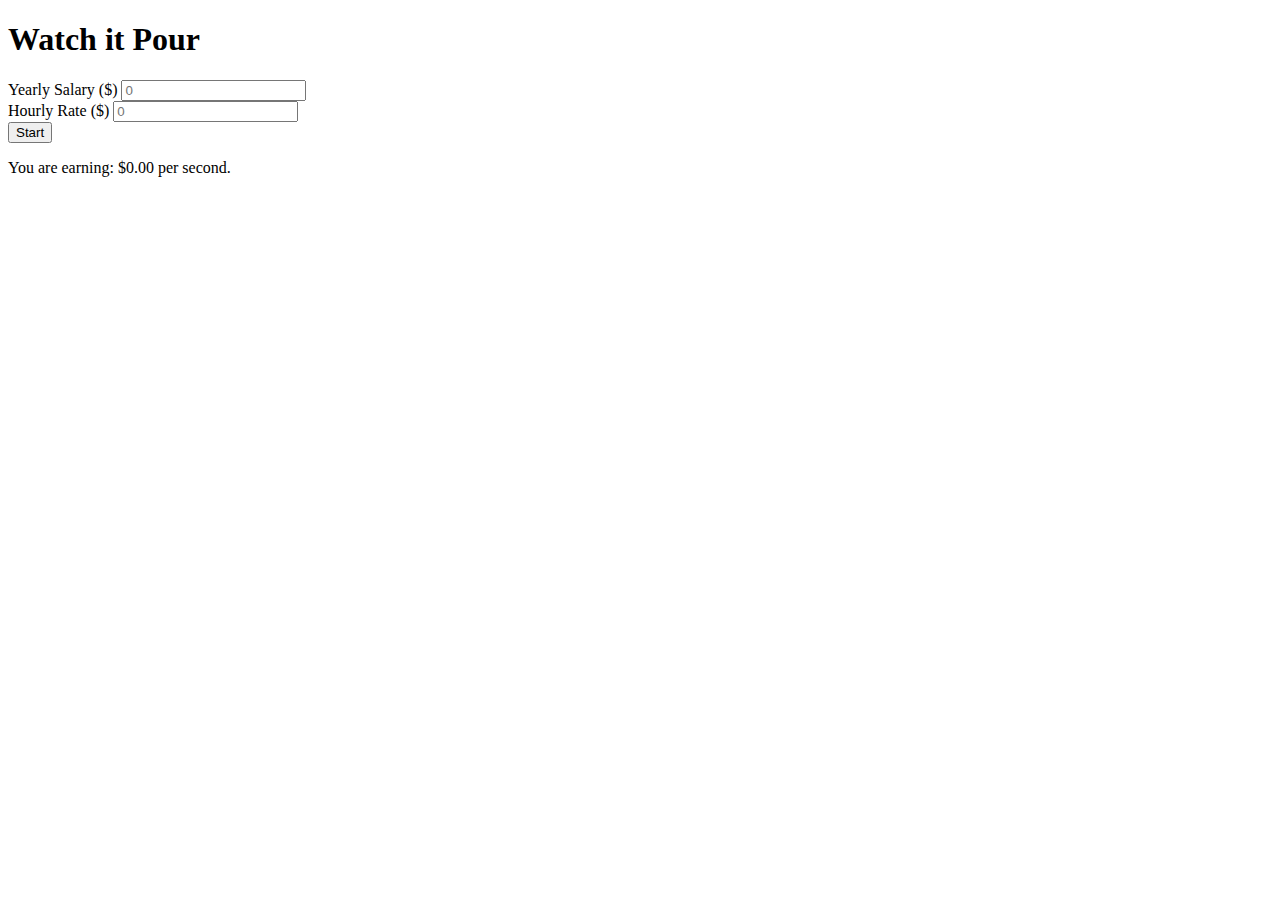
==== 2023/index.html @ f915fc6e "2023 rebuild starting point" ====
<!DOCTYPE html>
<html lang="en">

<head>
  <meta charset="UTF-8">
  <meta name="viewport" content="width=device-width, initial-scale=1.0">
  <link rel="stylesheet" href="styles.css">
  <title>Watch it Pour</title>
</head>

<body>

  <div class="container">
    <h1>Watch it Pour</h1>

    <div class="input-group">
      <label for="salary">Yearly Salary ($)</label>
      <input type="number" id="salary" name="salary" placeholder="0">
    </div>

    <div class="input-group">
      <label for="hourly-rate">Hourly Rate ($)</label>
      <input type="number" id="hourly-rate" name="hourly-rate" placeholder="0">
    </div>

    <button onclick="startCounter()">Start</button>

    <div class="output">
      <p id="output">You are earning: $<span id="earning">0.00</span> per second.</p>
    </div>

    <div class="money-animation" id="money-animation"></div>
  </div>

  <script src="script.js"></script>

</body>

</html>
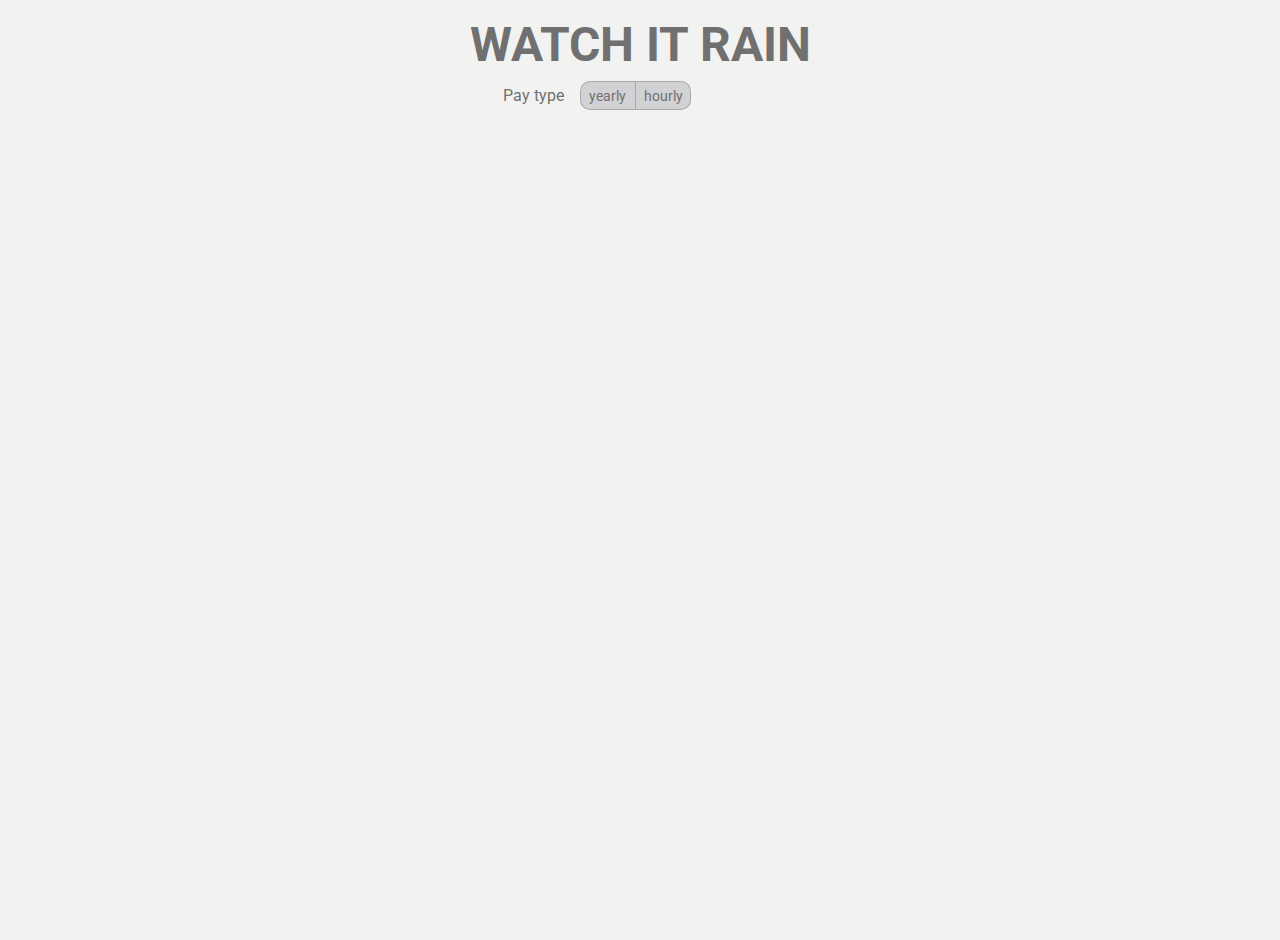
==== commit f78c3cd2: "wip" ====
--- a/2023/index.html
+++ b/2023/index.html
@@ -1,39 +1,127 @@
 <!DOCTYPE html>
-<html lang="en">
+<html lang="en" dir="ltr">
+  <head>
+    <meta charset="utf-8">
+    <meta name="viewport" content="width=device-width, initial-scale=1.0">
+    <title>$ WATCH IT RAIN $</title>
 
-<head>
-  <meta charset="UTF-8">
-  <meta name="viewport" content="width=device-width, initial-scale=1.0">
-  <link rel="stylesheet" href="styles.css">
-  <title>Watch it Pour</title>
-</head>
+    <!-- My CSS -->
+    <link rel="stylesheet" href="style.css">
 
-<body>
+    <!-- Google Fonts CSS -->
+    <link href="https://fonts.googleapis.com/css?family=Jura:400,700|Roboto:400,700|Roboto+Mono:400,700" rel="stylesheet">
 
-  <div class="container">
-    <h1>Watch it Pour</h1>
+    <!-- Fontawesome CSS -->
+    <link rel="stylesheet" href="https://use.fontawesome.com/releases/v5.3.1/css/all.css" integrity="sha384-mzrmE5qonljUremFsqc01SB46JvROS7bZs3IO2EmfFsd15uHvIt+Y8vEf7N7fWAU" crossorigin="anonymous">
 
-    <div class="input-group">
-      <label for="salary">Yearly Salary ($)</label>
-      <input type="number" id="salary" name="salary" placeholder="0">
-    </div>
 
-    <div class="input-group">
-      <label for="hourly-rate">Hourly Rate ($)</label>
-      <input type="number" id="hourly-rate" name="hourly-rate" placeholder="0">
-    </div>
+  </head>
 
-    <button onclick="startCounter()">Start</button>
+<!-- fontawesome icons
+  <i class="far fa-money-bill-alt"></i>
+  <i class="fas fa-dollar-sign"></i>
+  <i class="fas fa-volume-up"></i> 
+  <i class="fas fa-volume-off"></i>
+  <i class="fas fa-play"></i>
+  <i class="fas fa-pause"></i>
+  <i class="fas fa-redo"></i>
+  <i class="fas fa-cog"></i>
+-->
 
-    <div class="output">
-      <p id="output">You are earning: $<span id="earning">0.00</span> per second.</p>
-    </div>
+  <body>
 
-    <div class="money-animation" id="money-animation"></div>
-  </div>
+    <h1 class="logo">Watch it rain</h1>
 
-  <script src="script.js"></script>
+    <form class="init-form">
 
-</body>
+      <div class="input-title">Pay type</div>
+      <div class="switch-wrapper pay-type-wrapper">
+        <input type="radio" id="yearly-radio" name="pay-type" value="yearly"/>
+        <label for="yearly-radio" id="yearly-label" class="radio-label">yearly</label>
+        <input type="radio" id="hourly-radio" name="pay-type" value="hourly"/>
+        <label for="hourly-radio" id="hourly-label" class="radio-label">hourly</label>  
+      </div>
 
-</html>+      <div class="input-title hourly-input yearly-input">Pay amount</div>
+      <input type="number" id="pay-amount" class="hourly-input yearly-input" name="" value="" placeholder="$ / yr">
+
+      <div class="input-title yearly-input">Hours per week</div>
+      <input type="number" id="hrs-per-wk" class="yearly-input" name="" value="" placeholder="hrs / wk">
+
+      <input type="checkbox" class="btn-control" id="btn-start" name=""/>
+      <label for="btn-start" class="check-label" id="label-start"><i class="fas fa-play"></i></label>
+
+    </form>
+
+    <main>
+      
+      <div id="clouds"></div>
+      <!-- <img id="clouds" src="img/icons/clouds.png" alt="clouds"> -->
+
+      <div class="rain-wrapper">
+        <div class="falling-dollars" id="falling-dollars-wrapper"></div>
+      </div>
+
+      <div class="money-counter">$00.00<span class="tenths">0</span></div>
+      <div class="timer-wrapper">
+        <h1 id="timer">00 : 00 . 000</h1>
+      </div>
+      
+      <div class="control-bar">
+
+
+        <div>
+            <input type="checkbox" class="btn-control" id="btn-restart" name=""/>
+            <label for="btn-restart" class="check-label" id="label-restart"><i class="fas fa-redo"></i></label>
+        </div>
+
+        <div>
+            <input type="checkbox" class="btn-control" id="btn-play-pause" name="" />
+            <label for="btn-play-pause" class="check-label checked" id="label-play"><i class="fas fa-play"></i></label>
+            <label for="btn-play-pause" class="check-label unchecked" id="label-pause"><i class="fas fa-pause"></i></label>
+        </div>
+
+        <div class="btn-div">
+            <input type="checkbox" class="btn-control" id="btn-sound" name=""/>
+            <label for="btn-sound" class="check-label checked"><i class="fas fa-volume-up"></i></label>
+            <label for="btn-sound" class="check-label unchecked"><i class="fas fa-volume-off"></i></label>
+        </div>
+
+        <div class="settings-btn-wrapper">
+            <input type="checkbox" class="btn-control" id="btn-settings" name="" onclick="settingsMenuToggle();scrollToggle()"/>
+            <label for="btn-settings" class="check-label"><i class="fas fa-cog"></i></label>
+            <div class="settings-menu-line"></div>
+        </div>   
+ 
+      <!-- settings section -->
+      </div>
+      <section class="settings">
+            
+        <form id="settings-form">
+
+          <div class="input-title">Count by</div>
+          <div class="switch-wrapper count-by-wrapper">
+            <input type="radio" id="tenths-radio" name="switch_3" value="tenths" checked/>
+            <label for="tenths-radio" class="radio-label">tenths</label>
+            <input type="radio" id="cents-radio" name="switch_3" value="cents">
+            <label for="cents-radio" class="radio-label">cents</label>
+            <input type="radio" id="dollars-radio" name="switch_3" value="dollars">
+            <label for="dollars-radio" class="radio-label">dollars</label>
+          </div>
+
+          <div class="input-title">Alert every</div>
+          <div class="switch-wrapper fill-in-blank">
+            <input type="number" class="short-blank" id="" name="" value="" placeholder="#">
+            <div class="input-title input-title-after">dollars</div>
+          </div>
+
+        </form>
+      </section>
+
+
+    </main>
+    <script src="stopWatch.js"></script>
+    <script src="script.js"></script>
+    <script src="animation.js"></script>
+  </body>
+</html>
--- a/2023/style.css
+++ b/2023/style.css
@@ -0,0 +1,400 @@
+
+
+
+:root {
+
+}
+
+
+*, *::before, *::after {
+  margin: 0;
+  padding: 0;
+  box-sizing: border-box;
+}
+
+body {
+  font-family: 'Roboto', sans-serif;
+  color: #707070;
+  background-color: #F2F3F1;
+
+}
+
+/* Clears input number styles For Firefox */
+input[type='number'] {
+  -moz-appearance:textfield;
+}
+
+/* Clears input number styles Webkit browsers like Safari and Chrome */
+input[type=number]::-webkit-inner-spin-button,
+input[type=number]::-webkit-outer-spin-button {
+  -webkit-appearance: none;
+  margin: 0;
+}
+
+h1, .input-title, .btn-submit,{
+  font-family: 'Jura', sans-serif;
+}
+
+
+/* general slider radio & checkbox button styles */
+input[type="radio"], input[type="checkbox"] {
+  display: none;
+}
+
+form .radio-label {
+  display: inline-block;
+  width: 3.5rem;
+  margin-right: -.3em;
+  background-color: #D2D1D4;
+  font-size: 14px;
+  font-weight: normal;
+  text-align: center;
+  text-shadow: none;
+  padding: .4em 0;
+  border: 1px solid rgba(0, 0, 0, 0.2);
+  -webkit-box-shadow: none;
+  box-shadow: none;
+}
+
+form .radio-label:hover, .check-label:hover {
+	cursor: pointer;
+}
+
+form input:checked + .radio-label {
+  background-color: #D0F1BF;
+  font-weight: bold;
+  -webkit-box-shadow: inset 0 1px 3px rgba(0, 0, 0, 0.3), 0 1px rgba(255, 255, 255, 0.1);
+  box-shadow: inset 0 1px 3px rgba(0, 0, 0, 0.3), 0 1px rgba(255, 255, 255, 0.1);
+  -webkit-transition: all 0.1s ease-in-out;
+  -moz-transition:    all 0.1s ease-in-out;
+  -ms-transition:     all 0.1s ease-in-out;
+  -o-transition:      all 0.1s ease-in-out;
+  transition:         all 0.1s ease-in-out;
+}
+
+form .radio-label:first-of-type {
+  border-radius: 10px 0 0 10px;
+}
+
+form .radio-label:last-of-type {
+  border-radius: 0 10px 10px 0;
+}
+
+
+/* Form styles */
+form {
+  display: grid;
+  align-items: center;
+  grid-template-columns: 1fr 1fr 2fr .5fr;
+  grid-gap: 1rem;
+}
+
+.input-title {
+  grid-column: 1 / 3;
+  justify-self: right;
+}
+
+.switch-wrapper {
+  grid-column: 3 / 5;
+}
+
+
+/* Number input styles */
+form input[type="number"] {
+  border-radius: 10px;
+  padding: .4em .9em;
+  width: 7rem;
+  font-family: 'Roboto', sans-serif;
+  text-align: center;
+}
+
+form input[type="number"]::placeholder {
+  color: #D2D1D4;
+  text-align: center;
+}
+
+.logo {
+  text-transform: uppercase;
+  font-weight: 700;
+  font-size: 3rem;
+  text-align: center;
+  margin-bottom: 0.5rem;
+  margin-top: 1rem;
+}
+
+/* App start form styles */
+.init-form {
+  transform: translateX(0);
+  transition: transform 0.25s;
+}
+
+.slideOutLeft {
+  height: 0;
+  transform: translateX(-10000px);
+  transition: height 0.25s , transform 0.75s;
+}
+
+label[for=btn-start] {
+  grid-column: 1 / 5;
+  grid-row: 4 / 5;
+  font-size: 2rem;
+  justify-self: center;
+  color: #707070;
+  z-index: 999;
+}
+
+label[for=btn-start]:hover {
+  text-shadow: 0px 0px 30px #B6DC76;
+}
+
+.hourly-input, .yearly-input {
+  opacity: 0;
+  transition: transform 1.5s;
+}
+
+
+/* main styles */
+main {  
+  opacity: 0;
+  transition: transform 1.5s;
+}
+
+.slideInDown {
+  opacity: 1;
+  transition: 1s;   
+}
+
+#clouds {
+  display: block;
+  width: 85%;
+  min-width: 280px;
+  height: 10.3rem;
+  margin: 0 auto 0 auto;
+  background-image: url("../img/icons/clouds.png");
+  background-repeat: repeat-x;
+  background-size: 17.5rem;
+  background-position: top;
+  border-top-left-radius: 10px;
+  border-top-right-radius: 10px;
+  border-top: 3px solid#758E4F;
+  border-left: 3px solid#758E4F;
+  border-right: 3px solid#758E4F;
+  z-index: 999;
+}
+
+.rain-wrapper {
+  width: 85%;
+  height: 50vh;
+  margin: -5rem auto -4.6rem auto;
+  border: none;
+  position: relative;
+  border-left: 3px solid#758E4F;
+  border-right: 3px solid#758E4F;
+  border-bottom: 3px solid#758E4F;
+  border-bottom-left-radius: 10px;
+  border-bottom-right-radius: 10px;
+  z-index: -999;
+
+}
+
+/* **********dollar falling animation******* */
+/* Copyright (c) 2018 by Sarah Higley (https://codepen.io/smhigley/pen/gwYPvR)
+Permission is hereby granted, free of charge, to any person obtaining a copy of this software and associated documentation files (the "Software"), to deal in the Software without restriction, including without limitation the rights to use, copy, modify, merge, publish, distribute, sublicense, and/or sell copies of the Software, and to permit persons to whom the Software is furnished to do so, subject to the following conditions:
+The above copyright notice and this permission notice shall be included in all copies or substantial portions of the Software.
+THE SOFTWARE IS PROVIDED "AS IS", WITHOUT WARRANTY OF ANY KIND, EXPRESS OR IMPLIED, INCLUDING BUT NOT LIMITED TO THE WARRANTIES OF MERCHANTABILITY, FITNESS FOR A PARTICULAR PURPOSE AND NONINFRINGEMENT. IN NO EVENT SHALL THE AUTHORS OR COPYRIGHT HOLDERS BE LIABLE FOR ANY CLAIM, DAMAGES OR OTHER LIABILITY, WHETHER IN AN ACTION OF CONTRACT, TORT OR OTHERWISE, ARISING FROM, OUT OF OR IN CONNECTION WITH THE SOFTWARE OR THE USE OR OTHER DEALINGS IN THE SOFTWARE. */
+
+.falling-dollars {
+  position: absolute;
+   top: 0;
+  bottom: 0;
+  width: 100%;
+  overflow: hidden;
+}
+
+.dollar-scene {
+  position: absolute;
+  top: 0;
+  left: 0;
+  bottom: 0;
+  width: 100%;
+  -webkit-transform-style: preserve-3d;
+          transform-style: preserve-3d;
+}
+.dollar-scene div {
+  position: absolute;
+  top: 0;
+  left: 0;
+  width: 20px;
+  height: 20px;
+  background: url(../img/icons/cash.svg) no-repeat;
+  background-size: 100%;
+  -webkit-transform-style: preserve-3d;
+          transform-style: preserve-3d;
+  -webkit-backface-visibility: visible;
+          backface-visibility: visible;
+}
+
+/* ^^^^^^^dollar falling animation^^^^^^^^ */
+
+.money-counter {
+  font-family: 'Roboto Mono', monospace;
+  display: block;
+  font-size: 4rem;
+  font-weight: bold;
+  text-align: center;
+  color: #B6DC76;
+  margin: -5rem auto 0 auto;
+  width: 85%;
+  border-bottom-left-radius: 10px;
+  border-bottom-right-radius: 10px;
+}
+
+#timer {
+  font-family: 'Roboto Mono', monospace;
+  text-align: center;
+  font-size: 1.5rem;
+}
+
+.money-counter .tenths {
+  color: #D0F1BF;
+}
+
+/* contolr bar styles */
+.check-label {
+  cursor: pointer;
+}
+
+.control-bar {
+  width: 100%;
+  margin: 1rem auto 0.5rem auto;
+  text-align: center;
+}
+
+.control-bar div {
+  display: inline-block;
+  text-align: center;
+  margin: 0 1.83rem;
+}
+
+#btn-play-pause ~ .checked {
+  display: none;  
+}
+
+#btn-play-pause:checked ~ .unchecked {
+  display: none;
+}
+
+#btn-play-pause:checked ~ .checked {
+  display: block;
+}
+
+#btn-sound ~ .unchecked {
+  display: none;  
+}
+
+#btn-sound:checked ~ .checked {
+  display: none;
+}
+
+#btn-sound:checked ~ .unchecked {
+  display: block;
+}
+
+.btn-div {
+  width: 21px;
+  text-align: left;
+}
+
+.control-bar div .check-label i {
+  font-size: 1.5rem;
+}
+
+
+/* Settings form styles */
+.settings {
+  transform: scaleY(0);
+  opacity: 0;
+  transition: 0.5s;
+}
+
+.settings-btn-wrapper {
+  position: relative;
+}
+
+.settings-menu-line {
+  color: #D2D1D4;
+  border-left: solid #D2D1D4 1px;
+  height: 1.5rem;
+  width: 1px;
+  position: absolute;
+  bottom: -69%;
+  left: -74%;
+  z-index: -100;
+  transform: scaleY(0);
+  opacity: 0;
+  transition: 0.5s;
+}
+
+#settings-form {
+  display: grid;
+  grid-template-columns: 1fr 2fr;
+  border: solid #D2D1D4 1px;
+  border-radius: 10px;
+  justify-items: left;
+  max-width: 20rem;
+  margin: 0 auto;
+  padding: 1rem 1rem 1rem 1rem;
+  background-color: rgb(250, 250, 250);
+}
+
+#settings-form .input-title {
+  grid-column: 1 / 2;
+  justify-self: right;
+  margin: 0;
+}
+
+#settings-form .switch-wrapper {
+  grid-column: 2 / 3;
+}
+
+.fill-in-blank > * {
+  display: inline;
+}
+
+.fill-in-blank .input-title-after{
+  margin-left: .75rem;
+}
+
+.fill-in-blank .short-blank {
+  width: 6rem;
+}
+
+.slideScaleIn {
+  opacity: 1;
+  transform: scaleY(1);
+  transition: 0.5s;
+}
+
+.slideScaleOut {
+  opacity: 0;
+  transform: scaleY(0);
+  transition: 0.5s;
+}
+
+
+
+
+
+
+
+
+
+@media screen and (min-width: 1133px) {
+
+ 
+}
+
+
+
+
+
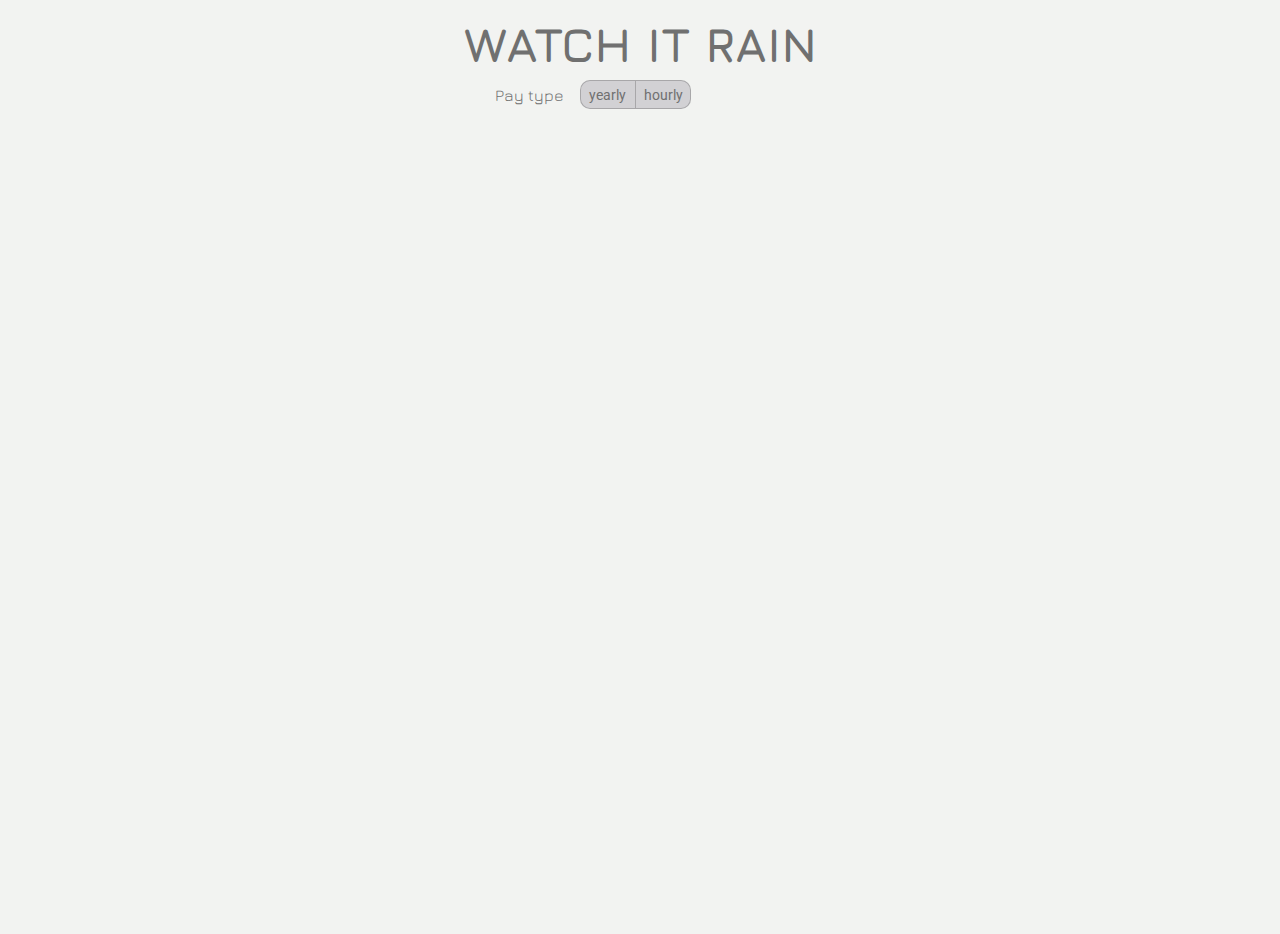
==== commit 9e33ae8b: "wip start btn" ====
--- a/2023/index.html
+++ b/2023/index.html
@@ -1,21 +1,23 @@
 <!DOCTYPE html>
 <html lang="en" dir="ltr">
-  <head>
-    <meta charset="utf-8">
-    <meta name="viewport" content="width=device-width, initial-scale=1.0">
-    <title>$ WATCH IT RAIN $</title>
 
-    <!-- My CSS -->
-    <link rel="stylesheet" href="style.css">
+<head>
+  <meta charset="utf-8">
+  <meta name="viewport" content="width=device-width, initial-scale=1.0">
+  <title>$ WATCH IT RAIN $</title>
 
-    <!-- Google Fonts CSS -->
-    <link href="https://fonts.googleapis.com/css?family=Jura:400,700|Roboto:400,700|Roboto+Mono:400,700" rel="stylesheet">
+  <!-- My CSS -->
+  <link rel="stylesheet" href="style.css">
 
-    <!-- Fontawesome CSS -->
-    <link rel="stylesheet" href="https://use.fontawesome.com/releases/v5.3.1/css/all.css" integrity="sha384-mzrmE5qonljUremFsqc01SB46JvROS7bZs3IO2EmfFsd15uHvIt+Y8vEf7N7fWAU" crossorigin="anonymous">
+  <!-- Google Fonts CSS -->
+  <link href="https://fonts.googleapis.com/css?family=Jura:400,700|Roboto:400,700|Roboto+Mono:400,700" rel="stylesheet">
+
+  <!-- Fontawesome CSS -->
+  <link rel="stylesheet" href="https://use.fontawesome.com/releases/v5.3.1/css/all.css"
+    integrity="sha384-mzrmE5qonljUremFsqc01SB46JvROS7bZs3IO2EmfFsd15uHvIt+Y8vEf7N7fWAU" crossorigin="anonymous">
 
 
-  </head>
+</head>
 
 <!-- fontawesome icons
   <i class="far fa-money-bill-alt"></i>
@@ -28,100 +30,101 @@
   <i class="fas fa-cog"></i>
 -->
 
-  <body>
+<body>
 
-    <h1 class="logo">Watch it rain</h1>
+  <h1 class="logo">Watch it rain</h1>
 
-    <form class="init-form">
+  <form class="init-form">
 
-      <div class="input-title">Pay type</div>
-      <div class="switch-wrapper pay-type-wrapper">
-        <input type="radio" id="yearly-radio" name="pay-type" value="yearly"/>
-        <label for="yearly-radio" id="yearly-label" class="radio-label">yearly</label>
-        <input type="radio" id="hourly-radio" name="pay-type" value="hourly"/>
-        <label for="hourly-radio" id="hourly-label" class="radio-label">hourly</label>  
+    <div class="input-title">Pay type</div>
+    <div class="switch-wrapper pay-type-wrapper">
+      <input type="radio" id="yearly-radio" name="pay-type" value="yearly" />
+      <label for="yearly-radio" id="yearly-label" class="radio-label">yearly</label>
+      <input type="radio" id="hourly-radio" name="pay-type" value="hourly" />
+      <label for="hourly-radio" id="hourly-label" class="radio-label">hourly</label>
+    </div>
+
+    <div class="input-title hourly-input yearly-input">Pay amount</div>
+    <input type="number" id="pay-amount" class="hourly-input yearly-input" name="" value="" placeholder="$ / yr">
+
+    <div class="input-title yearly-input">Hours per week</div>
+    <input type="number" id="hrs-per-wk" class="yearly-input" name="" value="" placeholder="hrs / wk">
+
+    <button type="button" class="btn-control btn-submit" id="btn-start"><i class="fas fa-play"></i></button>
+
+  </form>
+
+  <main>
+
+    <div id="clouds"></div>
+    <!-- <img id="clouds" src="img/icons/clouds.png" alt="clouds"> -->
+
+    <div class="rain-wrapper">
+      <div class="falling-dollars" id="falling-dollars-wrapper"></div>
+    </div>
+
+    <div class="money-counter">$00.00<span class="tenths">0</span></div>
+    <div class="timer-wrapper">
+      <h1 id="timer">00 : 00 . 000</h1>
+    </div>
+
+    <div class="control-bar">
+
+
+      <div>
+        <input type="checkbox" class="btn-control" id="btn-restart" name="" />
+        <label for="btn-restart" class="check-label" id="label-restart"><i class="fas fa-redo"></i></label>
       </div>
 
-      <div class="input-title hourly-input yearly-input">Pay amount</div>
-      <input type="number" id="pay-amount" class="hourly-input yearly-input" name="" value="" placeholder="$ / yr">
-
-      <div class="input-title yearly-input">Hours per week</div>
-      <input type="number" id="hrs-per-wk" class="yearly-input" name="" value="" placeholder="hrs / wk">
-
-      <input type="checkbox" class="btn-control" id="btn-start" name=""/>
-      <label for="btn-start" class="check-label" id="label-start"><i class="fas fa-play"></i></label>
-
-    </form>
-
-    <main>
-      
-      <div id="clouds"></div>
-      <!-- <img id="clouds" src="img/icons/clouds.png" alt="clouds"> -->
-
-      <div class="rain-wrapper">
-        <div class="falling-dollars" id="falling-dollars-wrapper"></div>
+      <div>
+        <input type="checkbox" class="btn-control" id="btn-play-pause" name="" />
+        <label for="btn-play-pause" class="check-label checked" id="label-play"><i class="fas fa-play"></i></label>
+        <label for="btn-play-pause" class="check-label unchecked" id="label-pause"><i class="fas fa-pause"></i></label>
       </div>
 
-      <div class="money-counter">$00.00<span class="tenths">0</span></div>
-      <div class="timer-wrapper">
-        <h1 id="timer">00 : 00 . 000</h1>
+      <div class="btn-div">
+        <input type="checkbox" class="btn-control" id="btn-sound" name="" />
+        <label for="btn-sound" class="check-label checked"><i class="fas fa-volume-up"></i></label>
+        <label for="btn-sound" class="check-label unchecked"><i class="fas fa-volume-off"></i></label>
       </div>
-      
-      <div class="control-bar">
+
+      <div class="settings-btn-wrapper">
+        <input type="checkbox" class="btn-control" id="btn-settings" name=""
+          onclick="settingsMenuToggle();scrollToggle()" />
+        <label for="btn-settings" class="check-label"><i class="fas fa-cog"></i></label>
+        <div class="settings-menu-line"></div>
+      </div>
+
+      <!-- settings section -->
+    </div>
+    <section class="settings">
+
+      <form id="settings-form">
+
+        <div class="input-title">Count by</div>
+        <div class="switch-wrapper count-by-wrapper">
+          <input type="radio" id="tenths-radio" name="switch_3" value="tenths" checked />
+          <label for="tenths-radio" class="radio-label">tenths</label>
+          <input type="radio" id="cents-radio" name="switch_3" value="cents">
+          <label for="cents-radio" class="radio-label">cents</label>
+          <input type="radio" id="dollars-radio" name="switch_3" value="dollars">
+          <label for="dollars-radio" class="radio-label">dollars</label>
+        </div>
+
+        <div class="input-title">Alert every</div>
+        <div class="switch-wrapper fill-in-blank">
+          <input type="number" class="short-blank" id="" name="" value="" placeholder="#">
+          <div class="input-title input-title-after">dollars</div>
+        </div>
+
+      </form>
+    </section>
 
 
-        <div>
-            <input type="checkbox" class="btn-control" id="btn-restart" name=""/>
-            <label for="btn-restart" class="check-label" id="label-restart"><i class="fas fa-redo"></i></label>
-        </div>
+  </main>
+  <script src="stopWatch.js"></script>
+  <script src="script.js"></script>
+  <script src="animation.js"></script>
+</body>
 
-        <div>
-            <input type="checkbox" class="btn-control" id="btn-play-pause" name="" />
-            <label for="btn-play-pause" class="check-label checked" id="label-play"><i class="fas fa-play"></i></label>
-            <label for="btn-play-pause" class="check-label unchecked" id="label-pause"><i class="fas fa-pause"></i></label>
-        </div>
-
-        <div class="btn-div">
-            <input type="checkbox" class="btn-control" id="btn-sound" name=""/>
-            <label for="btn-sound" class="check-label checked"><i class="fas fa-volume-up"></i></label>
-            <label for="btn-sound" class="check-label unchecked"><i class="fas fa-volume-off"></i></label>
-        </div>
-
-        <div class="settings-btn-wrapper">
-            <input type="checkbox" class="btn-control" id="btn-settings" name="" onclick="settingsMenuToggle();scrollToggle()"/>
-            <label for="btn-settings" class="check-label"><i class="fas fa-cog"></i></label>
-            <div class="settings-menu-line"></div>
-        </div>   
- 
-      <!-- settings section -->
-      </div>
-      <section class="settings">
-            
-        <form id="settings-form">
-
-          <div class="input-title">Count by</div>
-          <div class="switch-wrapper count-by-wrapper">
-            <input type="radio" id="tenths-radio" name="switch_3" value="tenths" checked/>
-            <label for="tenths-radio" class="radio-label">tenths</label>
-            <input type="radio" id="cents-radio" name="switch_3" value="cents">
-            <label for="cents-radio" class="radio-label">cents</label>
-            <input type="radio" id="dollars-radio" name="switch_3" value="dollars">
-            <label for="dollars-radio" class="radio-label">dollars</label>
-          </div>
-
-          <div class="input-title">Alert every</div>
-          <div class="switch-wrapper fill-in-blank">
-            <input type="number" class="short-blank" id="" name="" value="" placeholder="#">
-            <div class="input-title input-title-after">dollars</div>
-          </div>
-
-        </form>
-      </section>
-
-
-    </main>
-    <script src="stopWatch.js"></script>
-    <script src="script.js"></script>
-    <script src="animation.js"></script>
-  </body>
-</html>
+</html>--- a/2023/style.css
+++ b/2023/style.css
@@ -1,43 +1,48 @@
-
-
-
 :root {
-
-}
-
-
-*, *::before, *::after {
+  --main-font-family: 'Roboto', sans-serif;
+  --secondary-font-family: 'Jura', sans-serif;
+  --main-text-color: #707070;
+  --background-color: #F2F3F1;
+  --button-color: #B6DC76;
+  --placeholder-color: #D2D1D4;
+  --border-color: #758E4F;
+  --radio-unchecked-bg: #D2D1D4;
+  --radio-checked-bg: #D0F1BF;
+  --settings-border: solid #D2D1D4 1px;
+}
+
+*,
+*::before,
+*::after {
   margin: 0;
   padding: 0;
   box-sizing: border-box;
 }
 
 body {
-  font-family: 'Roboto', sans-serif;
-  color: #707070;
-  background-color: #F2F3F1;
-
-}
-
-/* Clears input number styles For Firefox */
+  font-family: var(--main-font-family);
+  color: var(--main-text-color);
+  background-color: var(--background-color);
+}
+
 input[type='number'] {
-  -moz-appearance:textfield;
-}
-
-/* Clears input number styles Webkit browsers like Safari and Chrome */
+  -moz-appearance: textfield;
+}
+
 input[type=number]::-webkit-inner-spin-button,
 input[type=number]::-webkit-outer-spin-button {
   -webkit-appearance: none;
   margin: 0;
 }
 
-h1, .input-title, .btn-submit,{
-  font-family: 'Jura', sans-serif;
-}
-
-
-/* general slider radio & checkbox button styles */
-input[type="radio"], input[type="checkbox"] {
+h1,
+.input-title,
+.btn-submit {
+  font-family: var(--secondary-font-family);
+}
+
+input[type="radio"],
+input[type="checkbox"] {
   display: none;
 }
 
@@ -45,31 +50,24 @@
   display: inline-block;
   width: 3.5rem;
   margin-right: -.3em;
-  background-color: #D2D1D4;
+  background-color: var(--radio-unchecked-bg);
   font-size: 14px;
-  font-weight: normal;
-  text-align: center;
-  text-shadow: none;
+  text-align: center;
   padding: .4em 0;
   border: 1px solid rgba(0, 0, 0, 0.2);
-  -webkit-box-shadow: none;
   box-shadow: none;
 }
 
-form .radio-label:hover, .check-label:hover {
-	cursor: pointer;
+form .radio-label:hover,
+.check-label:hover {
+  cursor: pointer;
 }
 
 form input:checked + .radio-label {
-  background-color: #D0F1BF;
+  background-color: var(--radio-checked-bg);
   font-weight: bold;
-  -webkit-box-shadow: inset 0 1px 3px rgba(0, 0, 0, 0.3), 0 1px rgba(255, 255, 255, 0.1);
   box-shadow: inset 0 1px 3px rgba(0, 0, 0, 0.3), 0 1px rgba(255, 255, 255, 0.1);
-  -webkit-transition: all 0.1s ease-in-out;
-  -moz-transition:    all 0.1s ease-in-out;
-  -ms-transition:     all 0.1s ease-in-out;
-  -o-transition:      all 0.1s ease-in-out;
-  transition:         all 0.1s ease-in-out;
+  transition: all 0.1s ease-in-out;
 }
 
 form .radio-label:first-of-type {
@@ -80,8 +78,6 @@
   border-radius: 0 10px 10px 0;
 }
 
-
-/* Form styles */
 form {
   display: grid;
   align-items: center;
@@ -98,18 +94,16 @@
   grid-column: 3 / 5;
 }
 
-
-/* Number input styles */
 form input[type="number"] {
   border-radius: 10px;
   padding: .4em .9em;
   width: 7rem;
-  font-family: 'Roboto', sans-serif;
+  font-family: var(--main-font-family);
   text-align: center;
 }
 
 form input[type="number"]::placeholder {
-  color: #D2D1D4;
+  color: var(--placeholder-color);
   text-align: center;
 }
 
@@ -122,7 +116,6 @@
   margin-top: 1rem;
 }
 
-/* App start form styles */
 .init-form {
   transform: translateX(0);
   transition: transform 0.25s;
@@ -131,7 +124,7 @@
 .slideOutLeft {
   height: 0;
   transform: translateX(-10000px);
-  transition: height 0.25s , transform 0.75s;
+  transition: height 0.25s, transform 0.75s;
 }
 
 label[for=btn-start] {
@@ -139,29 +132,24 @@
   grid-row: 4 / 5;
   font-size: 2rem;
   justify-self: center;
-  color: #707070;
+  color: var(--main-text-color);
   z-index: 999;
 }
 
 label[for=btn-start]:hover {
-  text-shadow: 0px 0px 30px #B6DC76;
-}
-
-.hourly-input, .yearly-input {
+  text-shadow: 0px 0px 30px var(--button-color);
+}
+
+.hourly-input,
+.yearly-input,
+main {
   opacity: 0;
   transition: transform 1.5s;
 }
 
-
-/* main styles */
-main {  
-  opacity: 0;
-  transition: transform 1.5s;
-}
-
 .slideInDown {
   opacity: 1;
-  transition: 1s;   
+  transition: 1s;
 }
 
 #clouds {
@@ -169,16 +157,16 @@
   width: 85%;
   min-width: 280px;
   height: 10.3rem;
-  margin: 0 auto 0 auto;
+  margin: 0 auto;
   background-image: url("../img/icons/clouds.png");
   background-repeat: repeat-x;
   background-size: 17.5rem;
   background-position: top;
   border-top-left-radius: 10px;
   border-top-right-radius: 10px;
-  border-top: 3px solid#758E4F;
-  border-left: 3px solid#758E4F;
-  border-right: 3px solid#758E4F;
+  border-top: 3px solid var(--border-color);
+  border-left: 3px solid var(--border-color);
+  border-right: 3px solid var(--border-color);
   z-index: 999;
 }
 
@@ -188,53 +176,39 @@
   margin: -5rem auto -4.6rem auto;
   border: none;
   position: relative;
-  border-left: 3px solid#758E4F;
-  border-right: 3px solid#758E4F;
-  border-bottom: 3px solid#758E4F;
+  border-left: 3px solid var(--border-color);
+  border-right: 3px solid var(--border-color);
+  border-bottom: 3px solid var(--border-color);
   border-bottom-left-radius: 10px;
   border-bottom-right-radius: 10px;
   z-index: -999;
-
-}
-
-/* **********dollar falling animation******* */
-/* Copyright (c) 2018 by Sarah Higley (https://codepen.io/smhigley/pen/gwYPvR)
-Permission is hereby granted, free of charge, to any person obtaining a copy of this software and associated documentation files (the "Software"), to deal in the Software without restriction, including without limitation the rights to use, copy, modify, merge, publish, distribute, sublicense, and/or sell copies of the Software, and to permit persons to whom the Software is furnished to do so, subject to the following conditions:
-The above copyright notice and this permission notice shall be included in all copies or substantial portions of the Software.
-THE SOFTWARE IS PROVIDED "AS IS", WITHOUT WARRANTY OF ANY KIND, EXPRESS OR IMPLIED, INCLUDING BUT NOT LIMITED TO THE WARRANTIES OF MERCHANTABILITY, FITNESS FOR A PARTICULAR PURPOSE AND NONINFRINGEMENT. IN NO EVENT SHALL THE AUTHORS OR COPYRIGHT HOLDERS BE LIABLE FOR ANY CLAIM, DAMAGES OR OTHER LIABILITY, WHETHER IN AN ACTION OF CONTRACT, TORT OR OTHERWISE, ARISING FROM, OUT OF OR IN CONNECTION WITH THE SOFTWARE OR THE USE OR OTHER DEALINGS IN THE SOFTWARE. */
-
-.falling-dollars {
-  position: absolute;
-   top: 0;
-  bottom: 0;
-  width: 100%;
-  overflow: hidden;
-}
-
-.dollar-scene {
-  position: absolute;
-  top: 0;
-  left: 0;
-  bottom: 0;
-  width: 100%;
-  -webkit-transform-style: preserve-3d;
-          transform-style: preserve-3d;
-}
+}
+
+.falling-dollars,
+.dollar-scene,
 .dollar-scene div {
   position: absolute;
   top: 0;
   left: 0;
+  width: 100%;
+}
+
+.dollar-scene {
+  bottom: 0;
+  -webkit-transform-style: preserve-3d;
+  transform-style: preserve-3d;
+}
+
+.dollar-scene div {
   width: 20px;
   height: 20px;
   background: url(../img/icons/cash.svg) no-repeat;
   background-size: 100%;
   -webkit-transform-style: preserve-3d;
-          transform-style: preserve-3d;
+  transform-style: preserve-3d;
   -webkit-backface-visibility: visible;
-          backface-visibility: visible;
-}
-
-/* ^^^^^^^dollar falling animation^^^^^^^^ */
+  backface-visibility: visible;
+}
 
 .money-counter {
   font-family: 'Roboto Mono', monospace;
@@ -242,7 +216,7 @@
   font-size: 4rem;
   font-weight: bold;
   text-align: center;
-  color: #B6DC76;
+  color: var(--button-color);
   margin: -5rem auto 0 auto;
   width: 85%;
   border-bottom-left-radius: 10px;
@@ -256,145 +230,108 @@
 }
 
 .money-counter .tenths {
-  color: #D0F1BF;
-}
-
-/* contolr bar styles */
+  color: var(--radio-checked-bg);
+}
+
+.control-bar,
+.settings {
+  width: 100%;
+  text-align: center;
+  transition: 0.5s;
+}
+
+.control-bar div {
+  display: inline-block;
+  text-align: center;
+  margin: 0 1.83rem;
+}
+
+#btn-play-pause ~ .checked,
+#btn-sound ~ .unchecked {
+  display: none;
+}
+
+#btn-play-pause:checked ~ .unchecked,
+#btn-sound:checked ~ .checked {
+  display: none;
+}
+
+#btn-play-pause:checked ~ .checked,
+#btn-sound:checked ~ .unchecked {
+  display: inline-block;
+}
+
 .check-label {
+  display: inline-block;
+  height: 3rem;
+  width: 3rem;
+  background: url(../img/icons/sprite.svg) no-repeat;
+  background-size: 12rem 6rem;
+}
+
+.check-label span {
+  display: none;
+}
+
+#btn-play-pause:checked ~ .btn-start .unchecked span,
+#btn-sound:checked ~ .btn-start .checked span {
+  display: inline-block;
+}
+
+.btn-submit {
+  display: inline-block;
+  height: 3rem;
+  width: 3rem;
+  background: url(../img/icons/sprite.svg) no-repeat;
+  background-size: 12rem 6rem;
   cursor: pointer;
-}
-
-.control-bar {
-  width: 100%;
-  margin: 1rem auto 0.5rem auto;
-  text-align: center;
-}
-
-.control-bar div {
-  display: inline-block;
-  text-align: center;
-  margin: 0 1.83rem;
-}
-
-#btn-play-pause ~ .checked {
-  display: none;  
-}
-
-#btn-play-pause:checked ~ .unchecked {
-  display: none;
-}
-
-#btn-play-pause:checked ~ .checked {
-  display: block;
-}
-
-#btn-sound ~ .unchecked {
-  display: none;  
-}
-
-#btn-sound:checked ~ .checked {
-  display: none;
-}
-
-#btn-sound:checked ~ .unchecked {
-  display: block;
-}
-
-.btn-div {
-  width: 21px;
-  text-align: left;
-}
-
-.control-bar div .check-label i {
-  font-size: 1.5rem;
-}
-
-
-/* Settings form styles */
-.settings {
-  transform: scaleY(0);
-  opacity: 0;
-  transition: 0.5s;
-}
-
-.settings-btn-wrapper {
-  position: relative;
-}
-
-.settings-menu-line {
-  color: #D2D1D4;
-  border-left: solid #D2D1D4 1px;
-  height: 1.5rem;
-  width: 1px;
-  position: absolute;
-  bottom: -69%;
-  left: -74%;
-  z-index: -100;
-  transform: scaleY(0);
-  opacity: 0;
-  transition: 0.5s;
-}
-
-#settings-form {
-  display: grid;
-  grid-template-columns: 1fr 2fr;
-  border: solid #D2D1D4 1px;
-  border-radius: 10px;
-  justify-items: left;
-  max-width: 20rem;
-  margin: 0 auto;
-  padding: 1rem 1rem 1rem 1rem;
-  background-color: rgb(250, 250, 250);
-}
-
-#settings-form .input-title {
-  grid-column: 1 / 2;
-  justify-self: right;
-  margin: 0;
-}
-
-#settings-form .switch-wrapper {
-  grid-column: 2 / 3;
-}
-
-.fill-in-blank > * {
-  display: inline;
-}
-
-.fill-in-blank .input-title-after{
-  margin-left: .75rem;
-}
-
-.fill-in-blank .short-blank {
-  width: 6rem;
-}
-
-.slideScaleIn {
-  opacity: 1;
-  transform: scaleY(1);
-  transition: 0.5s;
-}
-
-.slideScaleOut {
-  opacity: 0;
-  transform: scaleY(0);
-  transition: 0.5s;
-}
-
-
-
-
-
-
-
-
-
-@media screen and (min-width: 1133px) {
-
- 
-}
-
-
-
-
-
+  border: none;
+  padding: 0;
+  font-family: var(--secondary-font-family);
+  font-size: 2rem;
+  text-align: center;
+  color: var(--main-text-color);
+  transition: background-position 0.3s;
+}
+
+.btn-submit span {
+  display: none;
+}
+
+.btn-submit:hover {
+  background-position: -9rem 0;
+}
+
+.btn-submit:active {
+  background-position: -9rem -3rem;
+}
+
+.btn-submit:focus {
+  outline: none;
+  box-shadow: 0 0 0 2px var(--button-color);
+}
+
+
+.btn-sound .unchecked span {
+  background-position: -3rem -3rem;
+}
+
+.btn-sound .checked span {
+  background-position: -6rem -3rem;
+}
+
+.fall {
+  animation: fall linear infinite;
+}
+
+@keyframes fall {
+  to {
+    transform: translateY(100vh);
+  }
+}
+
+@keyframes spin {
+  100% {
+    transform: rotate(360deg);
+  }
+}
